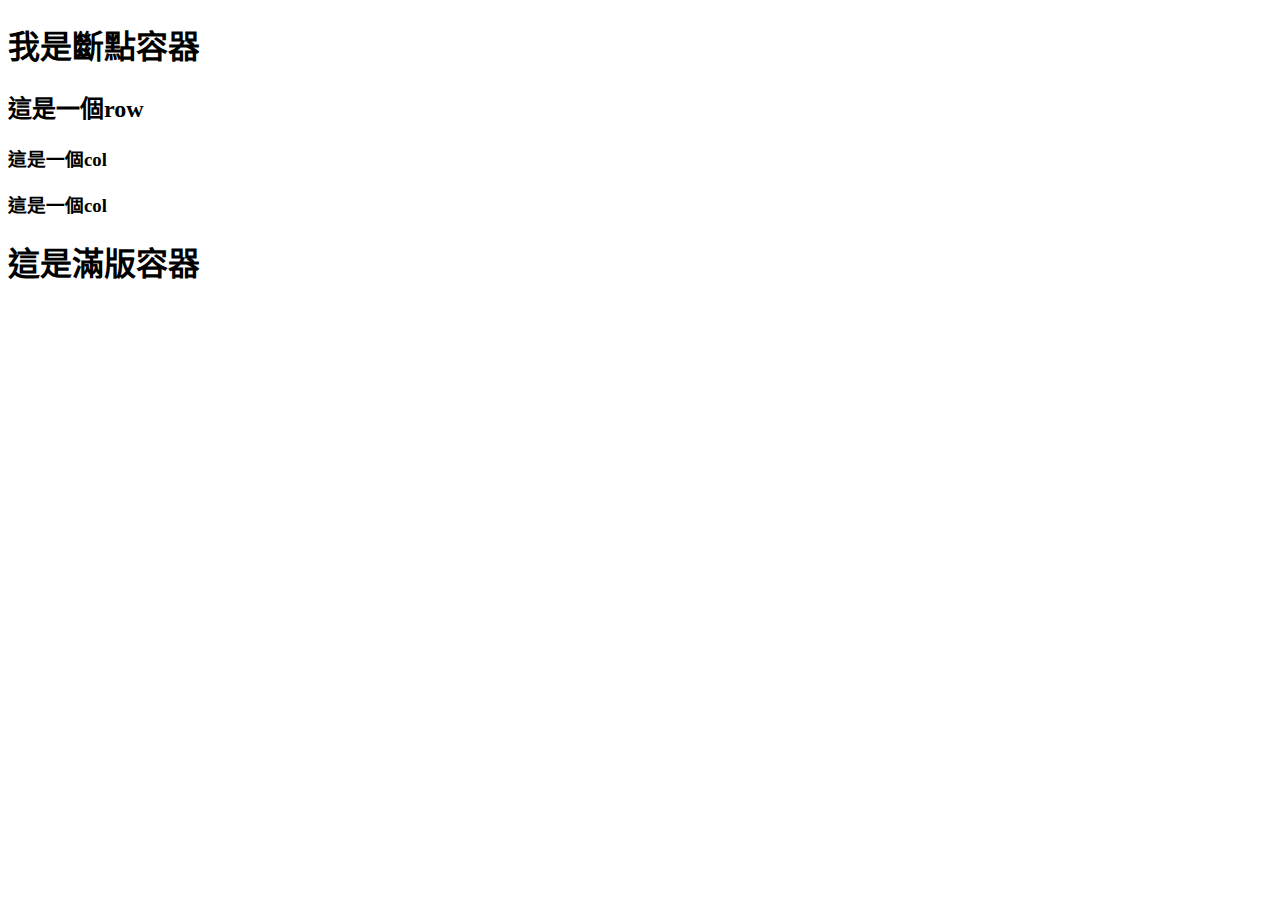
==== BT/index.html @ 3dbb82dd "5/14 bt" ====
<!DOCTYPE html>
<html lang="zh-TW">
<head>
    <meta charset="UTF-8">
    <meta name="viewport" content="width=device-width, initial-scale=1.0">
    <title>樺楦的Bootstrap測試</title>
    <!-- CSS only -->
    <link href="https://cdn.jsdelivr.net/npm/bootstrap@5.1.1/dist/css/bootstrap.min.css" rel="stylesheet" integrity="sha384-F3w7mX95PdgyTmZZMECAngseQB83DfGTowi0iMjiWaeVhAn4FJkqJByhZMI3AhiU" crossorigin="anonymous">
    <!-- JavaScript Bundle with Popper -->
    <script src="https://cdn.jsdelivr.net/npm/bootstrap@5.1.1/dist/js/bootstrap.bundle.min.js" integrity="sha384-/bQdsTh/da6pkI1MST/rWKFNjaCP5gBSY4sEBT38Q/9RBh9AH40zEOg7Hlq2THRZ" crossorigin="anonymous"></script>
</head>
<body>
    <div class="container-lg bg-dark text-white p-5">
        <h1>我是斷點容器</h1>
        <div class="row bg-light text-dark p-5">
            <h2>這是一個row</h2>
            <div class="col-sm-3 bg-warning p-2 border">
                <h3>這是一個col</h3>
            </div>
            <div class="col-sm-9 bg-warning p-2 border">
                <h3>這是一個col</h3>
            </div>
        </div>
    </div>

    <div class="container-fluid bg-warning text-white p-5">
        <h1>這是滿版容器</h1>
    </div>

</body>
</html>
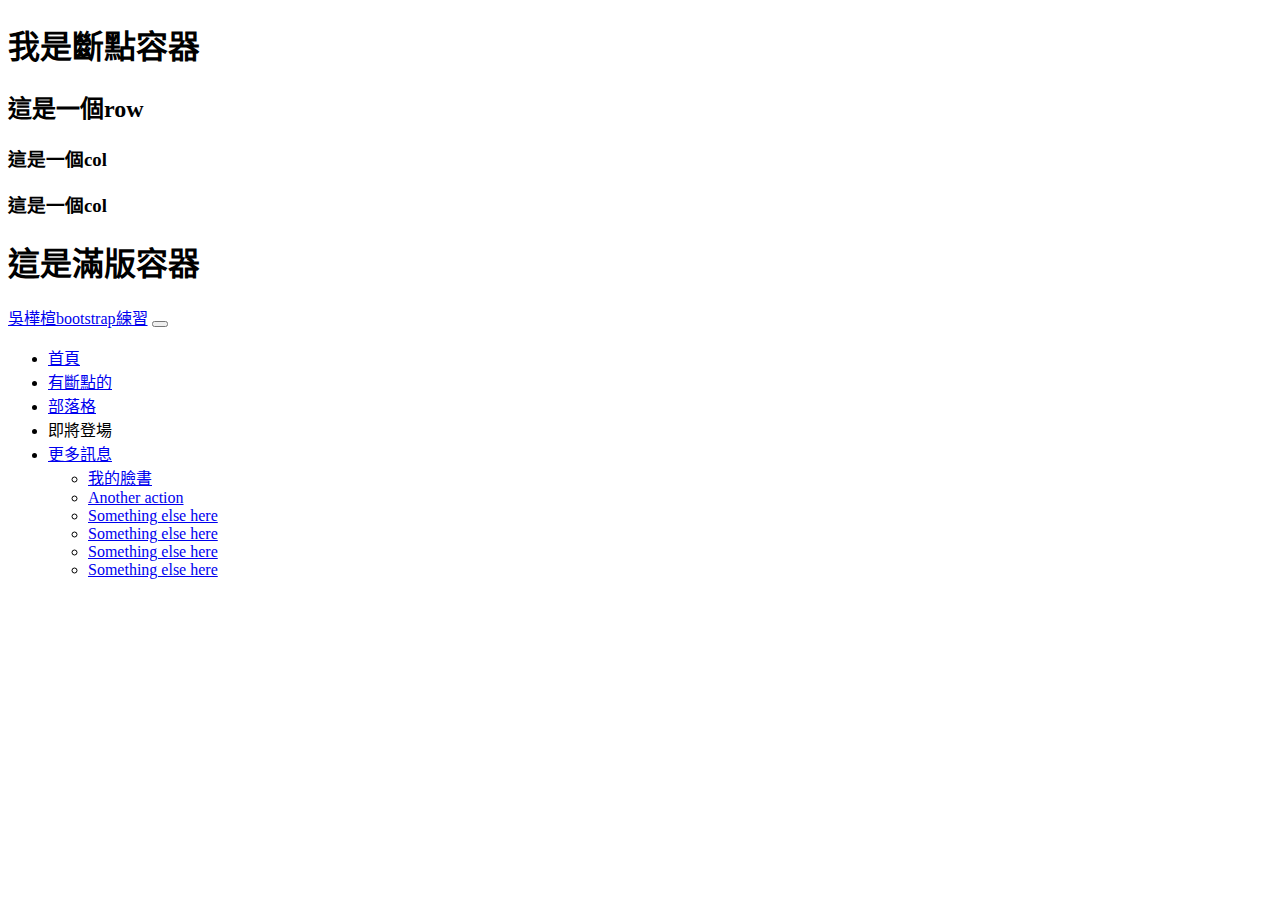
==== commit 92b3b0a9: "5:52" ====
--- a/BT/index.html
+++ b/BT/index.html
@@ -26,6 +26,44 @@
     <div class="container-fluid bg-warning text-white p-5">
         <h1>這是滿版容器</h1>
     </div>
+   
+</body>
+<nav class="navbar navbar-expand-lg navbar-dark bg-dark fixed-top">
+    <div class="container-fluid">
+      <a class="navbar-brand" href="#">吳樺楦bootstrap練習</a>
+      <button class="navbar-toggler" type="button" data-bs-toggle="collapse" data-bs-target="#navbarNav" aria-controls="navbarNav" aria-expanded="false" aria-label="Toggle navigation">
+        <span class="navbar-toggler-icon"></span>
+      </button>
+      <div class="collapse navbar-collapse" id="navbarNav">
+        <ul class="navbar-nav">
+          <li class="nav-item">
+            <a class="nav-link active" aria-current="page" href="#">首頁</a>
+          </li>
+          <li class="nav-item">
+            <a class="nav-link" href="xcon">有斷點的</a>
+          </li>
+          <li class="nav-item">
+            <a class="nav-link" href="https://katiewuhua.github.io" target="_blank">部落格</a>
+          </li>
+          <li class="nav-item">
+            <a class="nav-link disabled">即將登場</a>
+          </li>
+        <li class="nav-item dropdown">
+          <a class="nav-link dropdown-toggle" href="#" id="navbarDropdownMenuLink" role="button" data-bs-toggle="dropdown" aria-expanded="false">
+            更多訊息
+          </a>
+          <ul class="dropdown-menu" aria-labelledby="navbarDropdownMenuLink">
+            <li><a class="dropdown-item" href="https://www.facebook.com/zxcvkatie" target="_blank">我的臉書</a></li>
+            <li><a class="dropdown-item" href="#">Another action</a></li>
+            <li><a class="dropdown-item" href="#">Something else here</a></li>
+            <li><a class="dropdown-item" href="#">Something else here</a></li>
+            <li><a class="dropdown-item" href="#">Something else here</a></li>
+            <li><a class="dropdown-item" href="#">Something else here</a></li>
+          </ul>
+        </li>
+        </ul>
+      </div>
+    </div>
+  </nav>
 
-</body>
 </html>